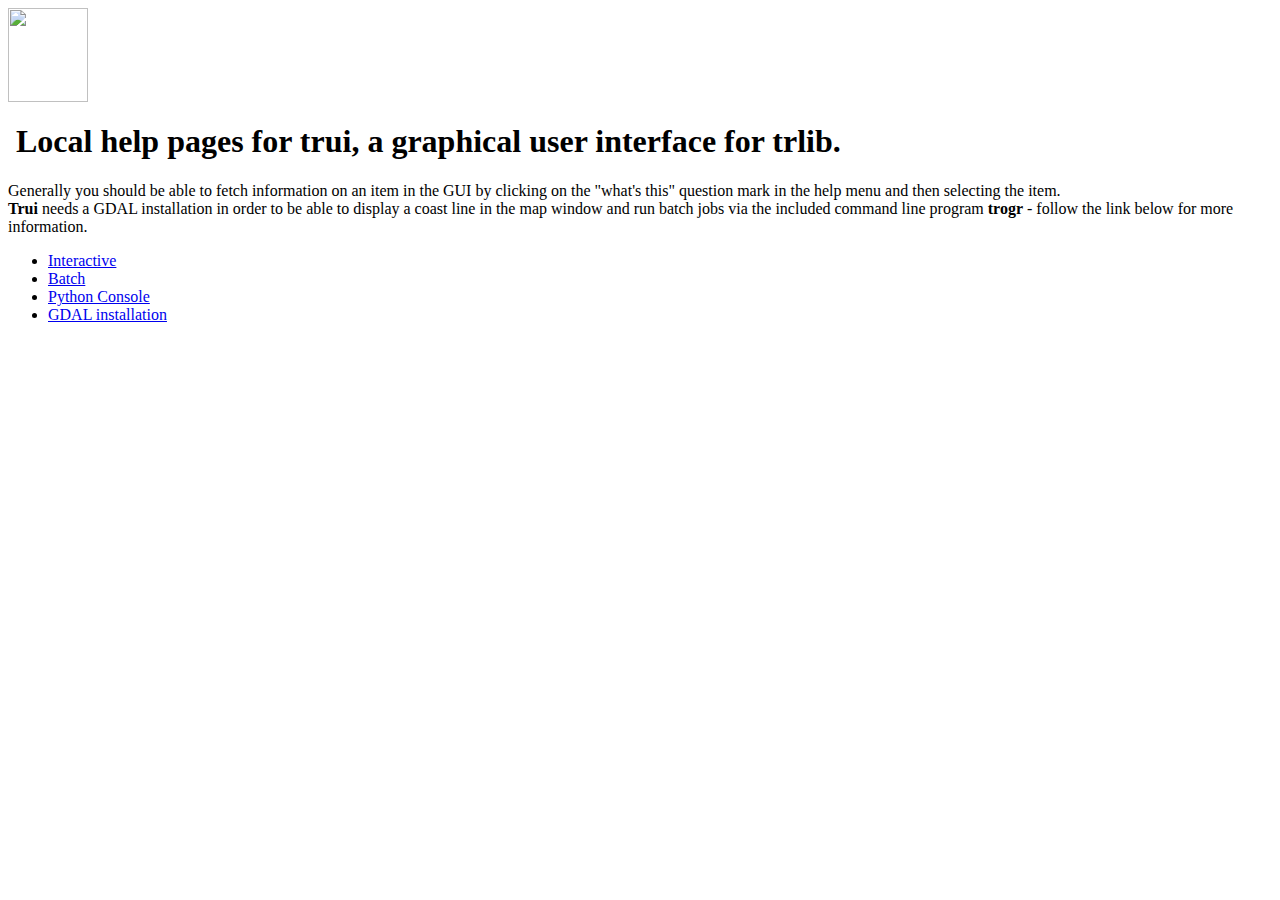
==== doc/index.html @ 3a38ccf2 "Doc changes - again" ====
<!DOCTYPE html PUBLIC "-//W3C//DTD HTML 4.01 Transitional//EN">
<html>
  <head>
    <meta content="text/html; charset=ISO-8859-1"
      http-equiv="Content-Type">
    <title>GSTtrans help page</title>
    <meta content="simlk" name="author">
  </head>
  <body>
    <h1><img alt="" src="../icon.png" height="94" width="80"><br>
    </h1>
    <h1>&nbsp;Local help pages for trui, a graphical user interface for
      trlib.<br>
    </h1>
    <p>Generally you should be able to fetch information on an item in
      the GUI by clicking on the "what's this" question mark in the help
      menu and then selecting the item.<br>
      <b>Trui</b> needs a GDAL installation in order to be able to
      display a coast line in the map window and run batch jobs via the
      included command line program <b>trogr</b> - follow the link
      below for more information.<br>
    </p>
    <ul>
      <li> <a href="interactive.html">Interactive</a></li>
      <li><a href="batch.html">Batch</a></li>
      <li><a href="python_console.html">Python Console</a></li>
      <li><a href="gdal_installation.html">GDAL installation</a><br>
      </li>
    </ul>
  </body>
</html>
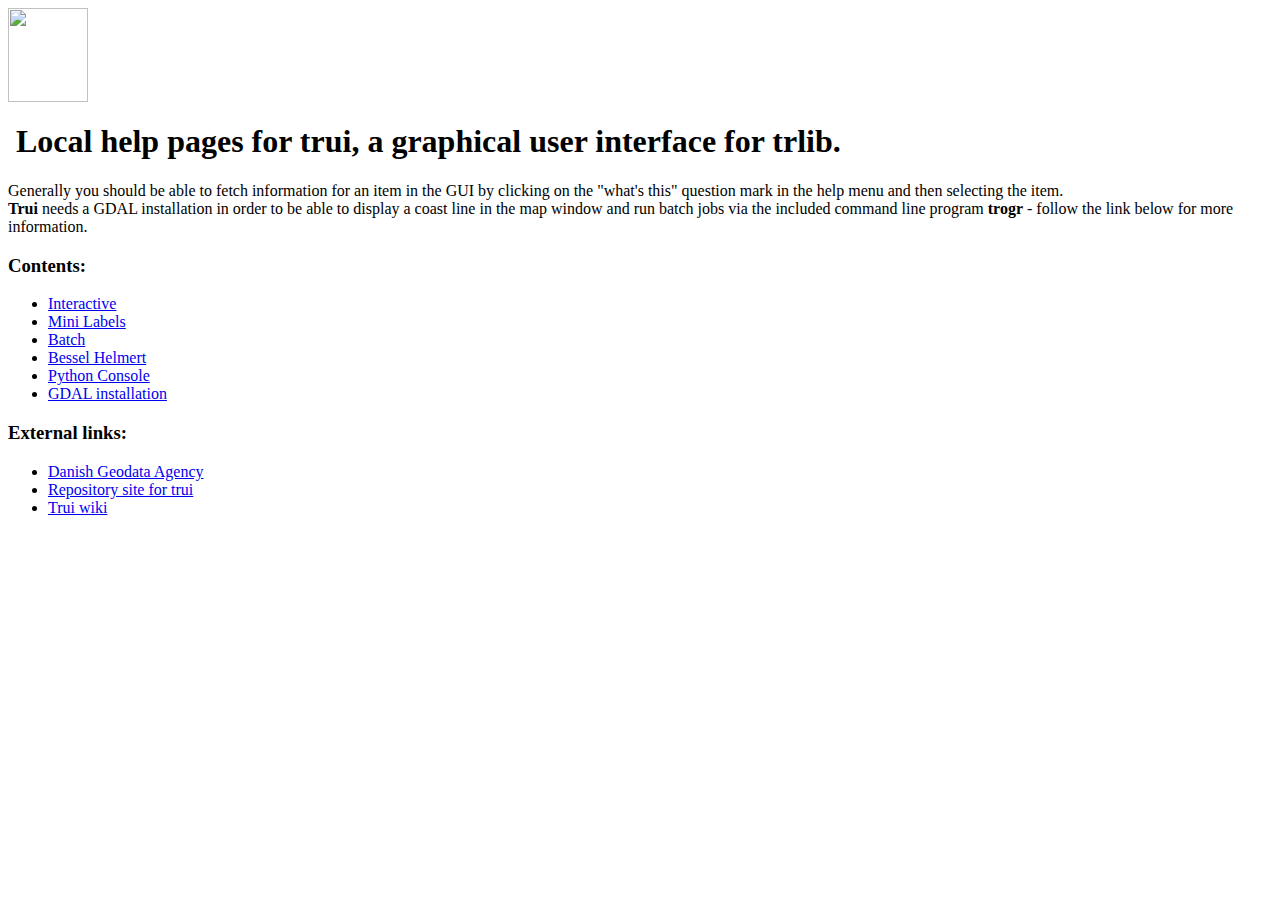
==== commit 61f3d65f: "Doc changes" ====
--- a/doc/index.html
+++ b/doc/index.html
@@ -12,7 +12,7 @@
     <h1>&nbsp;Local help pages for trui, a graphical user interface for
       trlib.<br>
     </h1>
-    <p>Generally you should be able to fetch information on an item in
+    <p>Generally you should be able to fetch information for an item in
       the GUI by clicking on the "what's this" question mark in the help
       menu and then selecting the item.<br>
       <b>Trui</b> needs a GDAL installation in order to be able to
@@ -20,12 +20,28 @@
       included command line program <b>trogr</b> - follow the link
       below for more information.<br>
     </p>
+    <h3>Contents:<br>
+    </h3>
     <ul>
       <li> <a href="interactive.html">Interactive</a></li>
+      <li><a href="mini_labels.html">Mini Labels</a><br>
+      </li>
       <li><a href="batch.html">Batch</a></li>
+      <li><a href="bessel_helmert.html">Bessel Helmert</a><br>
+      </li>
       <li><a href="python_console.html">Python Console</a></li>
-      <li><a href="gdal_installation.html">GDAL installation</a><br>
+      <li><a href="gdal_installation.html">GDAL installation</a></li>
+    </ul>
+    <h3>External links:</h3>
+    <ul>
+      <li><a href="http://gst.dk">Danish Geodata Agency</a></li>
+      <li><a href="https://bitbucket.org/KMS/trui">Repository site for
+          trui <br>
+        </a></li>
+      <li><a href="https://bitbucket.org/KMS/trui/wiki/Home">Trui wiki</a><br>
       </li>
+    </ul>
+    <ul>
     </ul>
   </body>
 </html>
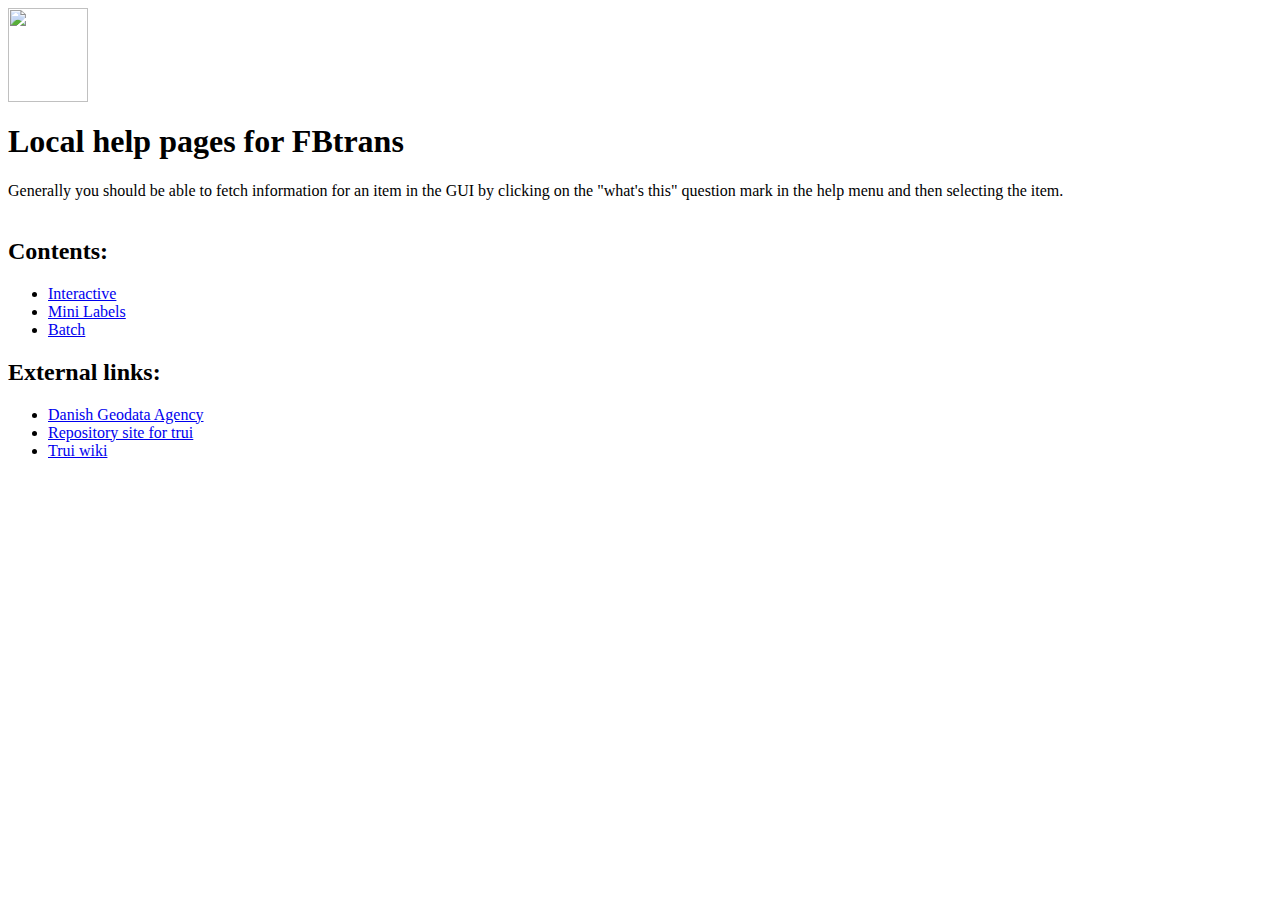
==== commit 783b231d: "doc changes on FB branch" ====
--- a/doc/index.html
+++ b/doc/index.html
@@ -1,38 +1,32 @@
 <!DOCTYPE html PUBLIC "-//W3C//DTD HTML 4.01 Transitional//EN">
 <html>
   <head>
-    <meta content="text/html; charset=ISO-8859-1"
+    <meta content="text/html; charset=windows-1252"
       http-equiv="Content-Type">
-    <title>GSTtrans help page</title>
-    <meta content="simlk" name="author">
+    <title>FBtrans help page</title>
+    <meta content="simlk@gst.dk" name="author">
+    <meta content="Help page for FBtrans" name="description">
   </head>
   <body>
     <h1><img alt="" src="../icon.png" height="94" width="80"><br>
     </h1>
-    <h1>&nbsp;Local help pages for trui, a graphical user interface for
-      trlib.<br>
+    <h1>Local help pages for FBtrans<br>
     </h1>
     <p>Generally you should be able to fetch information for an item in
       the GUI by clicking on the "what's this" question mark in the help
       menu and then selecting the item.<br>
-      <b>Trui</b> needs a GDAL installation in order to be able to
-      display a coast line in the map window and run batch jobs via the
-      included command line program <b>trogr</b> - follow the link
-      below for more information.<br>
+      <br>
     </p>
-    <h3>Contents:<br>
-    </h3>
+    <h2>Contents:</h2>
+    <p></p>
+    <h2> </h2>
     <ul>
       <li> <a href="interactive.html">Interactive</a></li>
       <li><a href="mini_labels.html">Mini Labels</a><br>
       </li>
       <li><a href="batch.html">Batch</a></li>
-      <li><a href="bessel_helmert.html">Bessel Helmert</a><br>
-      </li>
-      <li><a href="python_console.html">Python Console</a></li>
-      <li><a href="gdal_installation.html">GDAL installation</a></li>
     </ul>
-    <h3>External links:</h3>
+    <h2>External links:</h2>
     <ul>
       <li><a href="http://gst.dk">Danish Geodata Agency</a></li>
       <li><a href="https://bitbucket.org/KMS/trui">Repository site for
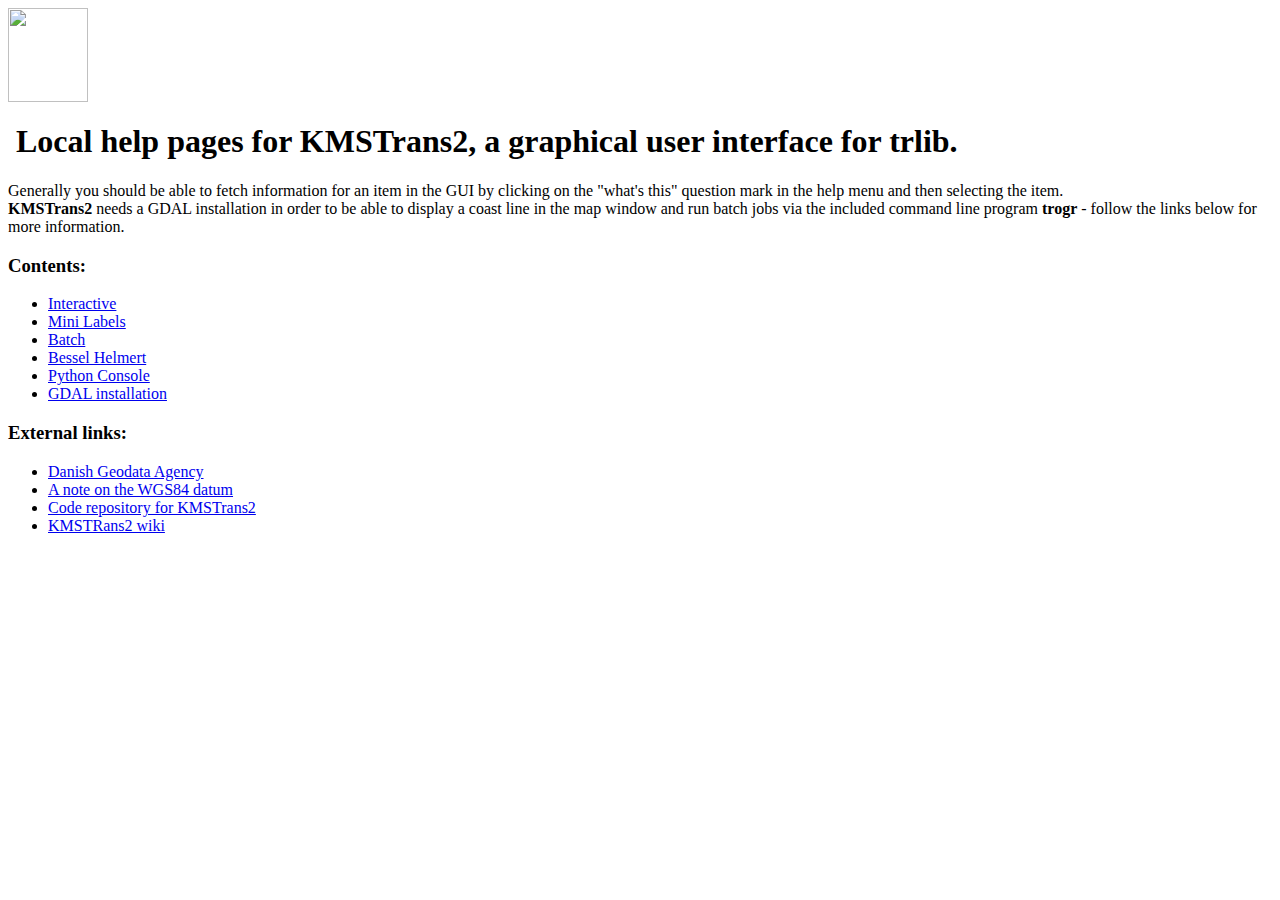
==== commit 03501dfb: "Doc updates" ====
--- a/doc/index.html
+++ b/doc/index.html
@@ -3,36 +3,44 @@
   <head>
     <meta content="text/html; charset=windows-1252"
       http-equiv="Content-Type">
-    <title>FBtrans help page</title>
-    <meta content="simlk@gst.dk" name="author">
-    <meta content="Help page for FBtrans" name="description">
+    <title>KMSTrans2 aka TRUI help pages</title>
+    <meta content="simlk" name="author">
   </head>
   <body>
     <h1><img alt="" src="../icon.png" height="94" width="80"><br>
     </h1>
-    <h1>Local help pages for FBtrans<br>
+    <h1>&nbsp;Local help pages for KMSTrans2, a graphical user interface
+      for trlib.<br>
     </h1>
     <p>Generally you should be able to fetch information for an item in
       the GUI by clicking on the "what's this" question mark in the help
       menu and then selecting the item.<br>
-      <br>
+      <b>KMSTrans2 </b>needs a GDAL installation in order to be able to
+      display a coast line in the map window and run batch jobs via the
+      included command line program <b>trogr</b> - follow the links
+      below for more information.<br>
     </p>
-    <h2>Contents:</h2>
-    <p></p>
-    <h2> </h2>
+    <h3>Contents:<br>
+    </h3>
     <ul>
       <li> <a href="interactive.html">Interactive</a></li>
       <li><a href="mini_labels.html">Mini Labels</a><br>
       </li>
       <li><a href="batch.html">Batch</a></li>
+      <li><a href="bessel_helmert.html">Bessel Helmert</a><br>
+      </li>
+      <li><a href="python_console.html">Python Console</a></li>
+      <li><a href="gdal_installation.html">GDAL installation</a></li>
     </ul>
-    <h2>External links:</h2>
+    <h3>External links:</h3>
     <ul>
       <li><a href="http://gst.dk">Danish Geodata Agency</a></li>
-      <li><a href="https://bitbucket.org/KMS/trui">Repository site for
-          trui <br>
-        </a></li>
-      <li><a href="https://bitbucket.org/KMS/trui/wiki/Home">Trui wiki</a><br>
+      <li><a href="https://bitbucket.org/KMS/trlib/wiki/WGS84">A note on
+          the WGS84 datum</a></li>
+      <li><a href="https://bitbucket.org/KMS/kmstrans">Code repository
+          for KMSTrans2</a></li>
+      <li><a href="https://bitbucket.org/KMS/kmstrans/wiki/Home">KMSTRans2
+          wiki</a> <br>
       </li>
     </ul>
     <ul>
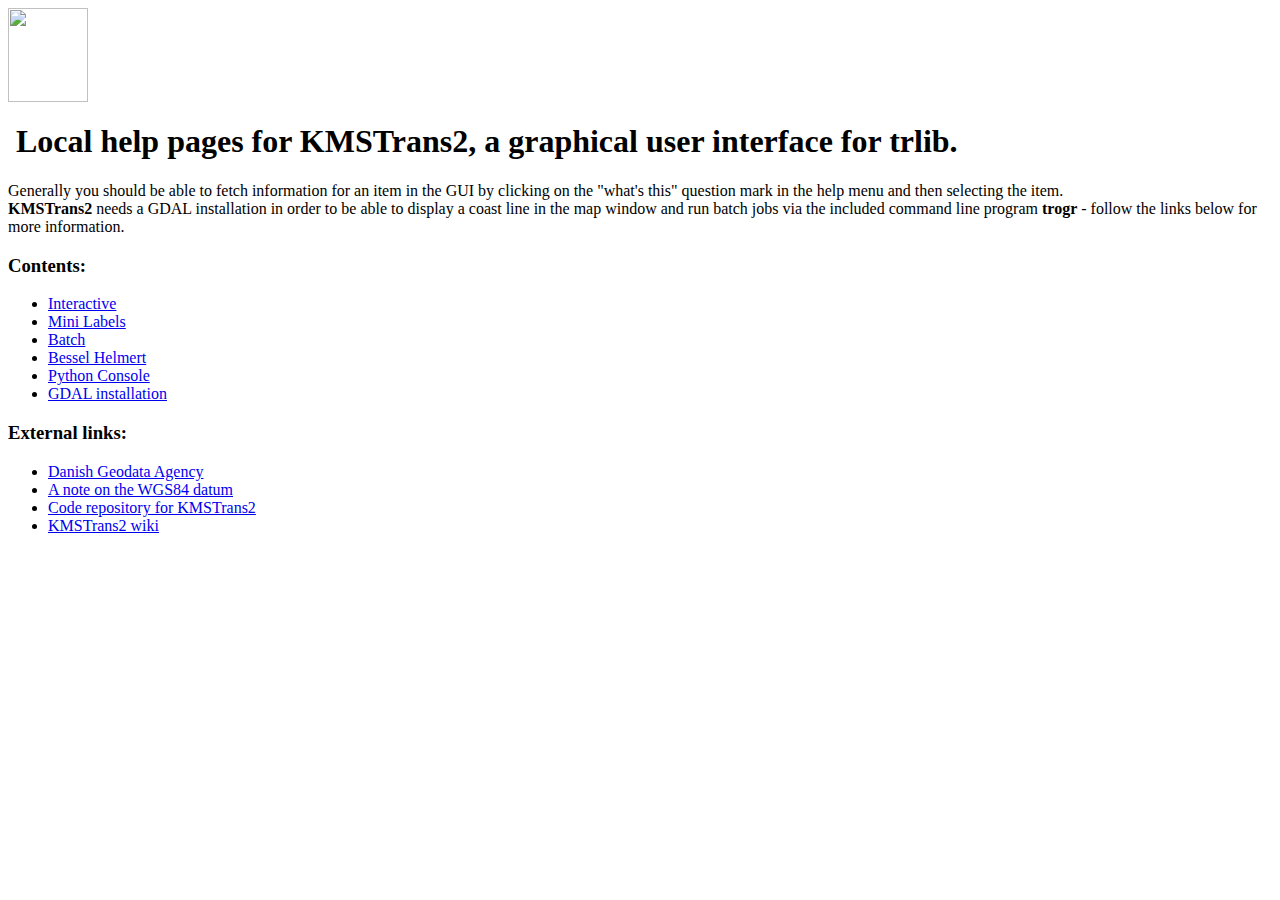
==== commit 0315e9f9: "Doc fix" ====
--- a/doc/index.html
+++ b/doc/index.html
@@ -39,7 +39,8 @@
           the WGS84 datum</a></li>
       <li><a href="https://bitbucket.org/KMS/kmstrans">Code repository
           for KMSTrans2</a></li>
-      <li><a href="https://bitbucket.org/KMS/kmstrans/wiki/Home">KMSTRans2
+      <li><a href="https://bitbucket.org/KMS/kmstrans/wiki/Home">KMSTrans2
+
           wiki</a> <br>
       </li>
     </ul>
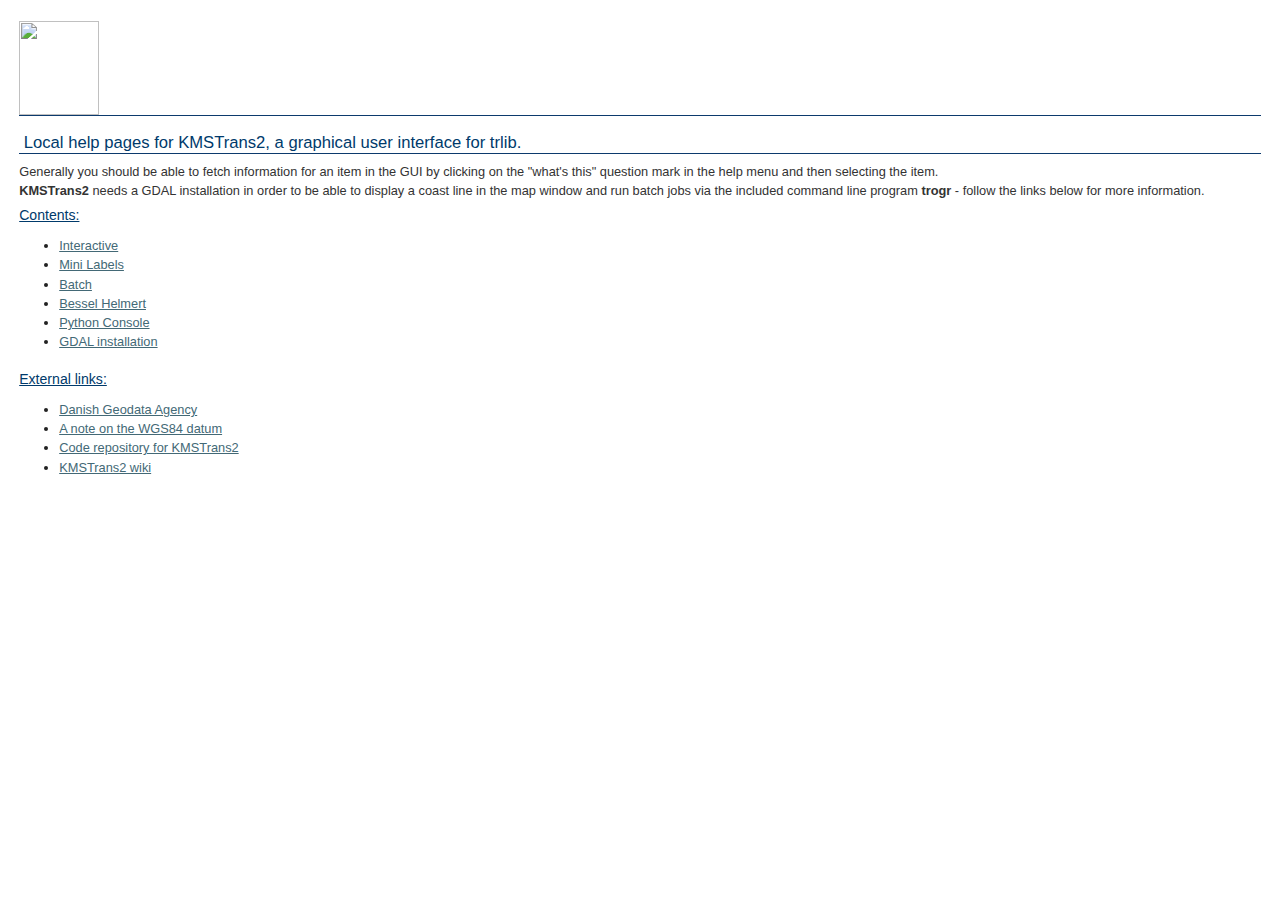
==== commit b1a80d79: "Doc - added css" ====
--- a/doc/index.html
+++ b/doc/index.html
@@ -5,6 +5,7 @@
       http-equiv="Content-Type">
     <title>KMSTrans2 aka TRUI help pages</title>
     <meta content="simlk" name="author">
+    <link rel="stylesheet" type="text/css" href="css/style.css">
   </head>
   <body>
     <h1><img alt="" src="../icon.png" height="94" width="80"><br>
@@ -40,6 +41,8 @@
       <li><a href="https://bitbucket.org/KMS/kmstrans">Code repository
           for KMSTrans2</a></li>
       <li><a href="https://bitbucket.org/KMS/kmstrans/wiki/Home">KMSTrans2
+
+
 
           wiki</a> <br>
       </li>
--- a/doc/css/style.css
+++ b/doc/css/style.css
@@ -0,0 +1,173 @@
+/**
+ * CSS Reset
+ * From Blueprint reset.css
+ * http://blueprintcss.googlecode.com
+ */
+html, body, div, span, object, iframe, h1, h2, h3, h4, h5, h6, p, blockquote, pre, a, abbr, acronym, address, code, del, dfn, em, img, q, dl, dt, dd, fieldset, form, label, legend, table, caption, tbody, tfoot, thead, tr, th, td {color:#333333;margin:0;padding:0;border:0;font-weight:inherit;font-style:inherit;font-size:100%;font-family:inherit;vertical-align:baseline;}
+body {line-height:1.5;}
+table {border-collapse:separate;border-spacing:0;}
+caption, th, td {text-align:left;font-weight:normal;}
+table, td, th {vertical-align:middle;}
+blockquote:before, blockquote:after, q:before, q:after {content:"";}
+blockquote, q {quotes:"" "";}
+a img {border:none;}
+
+/**
+ * Basic Typography
+ */
+body {
+    font-family: "Lucida Grande", Verdana, Geneva, Lucida, Arial, Helvetica, sans-serif;
+    font-size: 80%;
+    color: #222;
+    background: #fff;
+    margin: 1em 1.5em;
+}
+pre, code {
+    /* fixed width font */
+    padding: 10px;
+    padding-bottom: 0;
+    border: 1px silver dashed;
+    background-color: #f5f5ff;
+    font-family: monospace;
+    font-size: 12px;
+    margin: 10px;
+}
+#shortdesc {
+    margin-bottom: 10px;
+}
+
+a[href] {
+    color: #436976;
+    background-color: transparent;
+}
+h1, h2, h3, h4, h5, h6 {
+    color: #003a6b;
+    background-color: transparent;
+    font: 100% 'Lucida Grande', Verdana, Geneva, Lucida, Arial, Helvetica, sans-serif;
+    margin: 0;
+    padding-top: 0.5em;
+}
+h1 {
+    font-size: 130%;
+    margin-bottom: 0.5em;
+    border-bottom: 1px solid #0C3A6D;
+}
+h2 {
+    font-size: 120%;
+    margin-bottom: 0.5em;
+    border-bottom: 1px solid #aaa;
+}
+h3 {
+    font-size: 110%;
+    margin-bottom: 0.5em;
+    text-decoration: underline;
+}
+h4 {
+    font-size: 100%;
+    font-weight: bold;
+}
+h5 {
+    font-size: 100%;
+    font-weight: bold;
+}
+h6 {
+    font-size: 80%;
+    font-weight: bold;
+}
+
+/**
+ * Map Examples Specific
+ */
+.smallmap {
+    width: 512px;
+    height: 256px;
+    border: 1px solid #ccc;
+}
+#tags {
+    display: none;
+}
+
+#docs p {
+    margin-bottom: 0.5em;
+}
+/* mobile specific */
+@media only screen and (max-width: 600px) {
+    body {
+        height           : 100%;
+        margin           : 0;
+        padding          : 0;
+        width            : 100%;
+    }
+    #map {
+        background : #7391ad;
+        width      : 100%;
+    }
+    #map {
+        border : 0;
+        height : 250px;
+    }
+    #title {
+        font-size   : 1.3em;
+        line-height : 2em;
+        text-indent : 1em;
+        margin      : 0;
+        padding     : 0;
+    }
+    #docs {
+        bottom     : 0;
+        padding    : 1em;
+    }
+    #shortdesc {
+        color      : #aaa;
+        font-size  : 0.8em;
+        padding    : 1em;
+        text-align : right;
+    }
+    #tags {
+        display : none;
+    }
+}
+@media only screen and (orientation: landscape) and (max-width: 600px) {
+    #shortdesc {
+       float: right;
+       width: 25%;
+    }
+    #map {
+        width: 70%;
+    }
+    #docs {
+        font-size: 12px;
+    }
+}
+body {
+    -webkit-text-size-adjust: none;
+}
+
+#minus
+{
+    cursor: pointer;
+    position: absolute;
+    top: 95px;
+    left: 30px;
+    z-index: 1000;
+    width:30px;
+    height:22px;
+    background-image: url(../images/minus.png);
+     opacity: 0.80;  /* FF */
+	filter: alpha(opacity=80);  /* IE5-7 */ 
+	-ms-filter: "progid:DXImageTransform.Microsoft.Alpha(Opacity=80)";  /* IE8 */    
+}
+#plus
+{
+    cursor: pointer;
+    left: 30px;
+    position: absolute;
+    top: 70px;
+    width:30px;
+    height:22px;
+    background-image: url(../images/plus.png);
+    z-index: 1000;
+    opacity: 0.80;  /* FF */
+	filter: alpha(opacity=80);  /* IE5-7 */ 
+	-ms-filter: "progid:DXImageTransform.Microsoft.Alpha(Opacity=80)";  /* IE8 */
+}
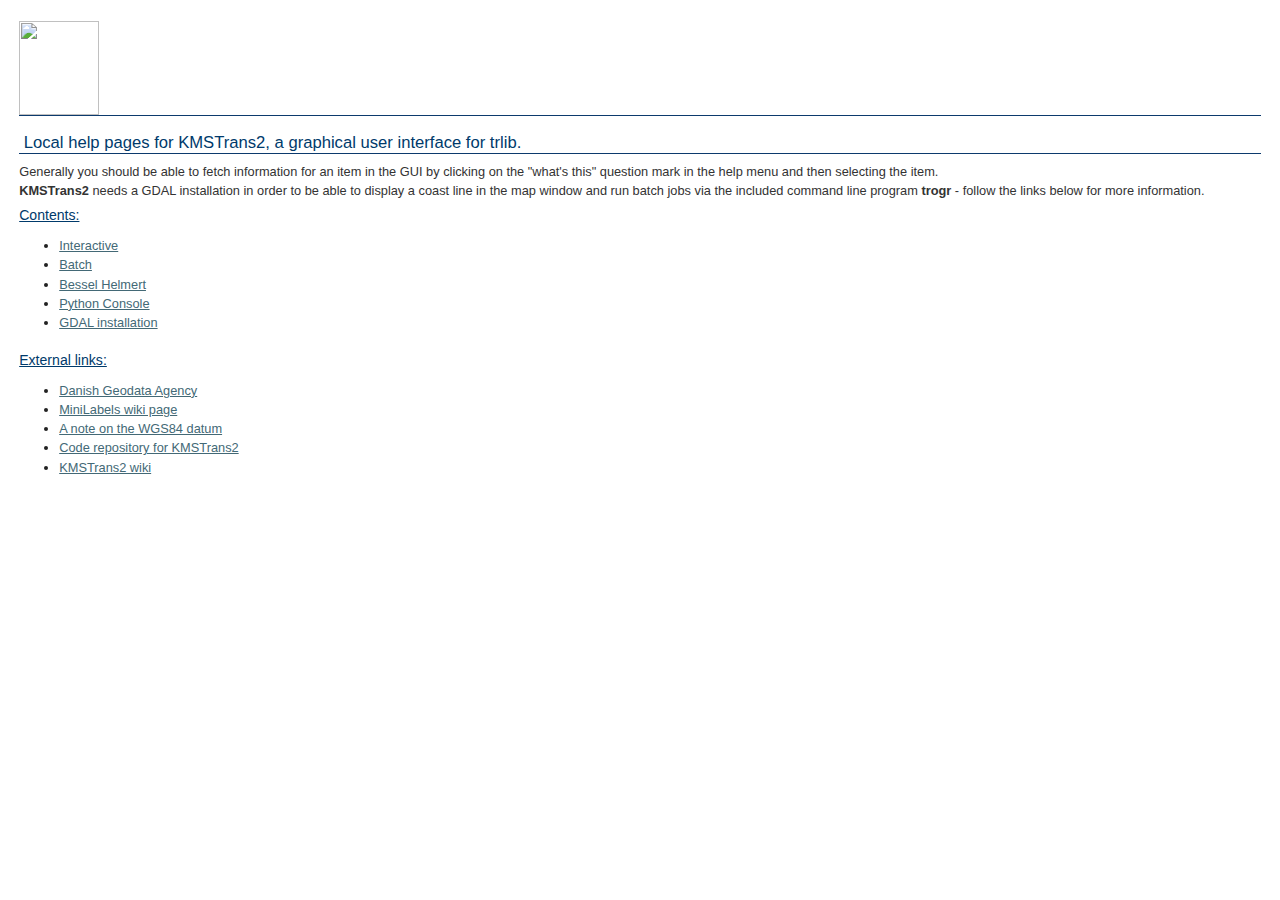
==== commit 9d5cc35b: "Minor fixes and foxes" ====
--- a/doc/index.html
+++ b/doc/index.html
@@ -25,8 +25,6 @@
     </h3>
     <ul>
       <li> <a href="interactive.html">Interactive</a></li>
-      <li><a href="mini_labels.html">Mini Labels</a><br>
-      </li>
       <li><a href="batch.html">Batch</a></li>
       <li><a href="bessel_helmert.html">Bessel Helmert</a><br>
       </li>
@@ -36,11 +34,15 @@
     <h3>External links:</h3>
     <ul>
       <li><a href="http://gst.dk">Danish Geodata Agency</a></li>
+      <li><a href="https://bitbucket.org/KMS/trlib/wiki/mini_labels">MiniLabels
+          wiki page</a><br>
+      </li>
       <li><a href="https://bitbucket.org/KMS/trlib/wiki/WGS84">A note on
           the WGS84 datum</a></li>
       <li><a href="https://bitbucket.org/KMS/kmstrans">Code repository
           for KMSTrans2</a></li>
       <li><a href="https://bitbucket.org/KMS/kmstrans/wiki/Home">KMSTrans2
+
 
 
 
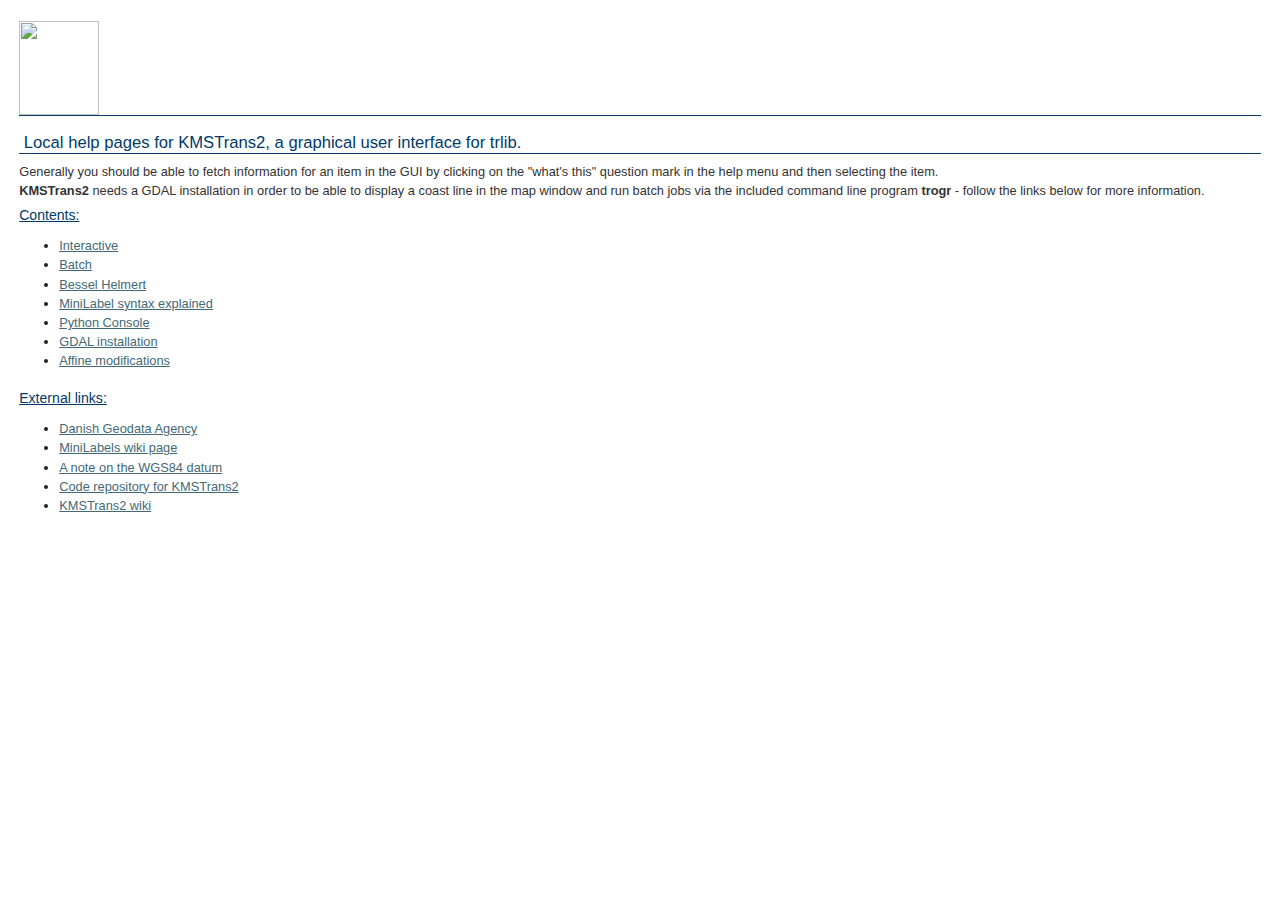
==== commit 61d31836: "doc changes" ====
--- a/doc/index.html
+++ b/doc/index.html
@@ -8,7 +8,7 @@
     <link rel="stylesheet" type="text/css" href="css/style.css">
   </head>
   <body>
-    <h1><img alt="" src="../icon.png" height="94" width="80"><br>
+    <h1><img alt="" src="./images/icon.png" height="94" width="80"><br>
     </h1>
     <h1>&nbsp;Local help pages for KMSTrans2, a graphical user interface
       for trlib.<br>
@@ -26,10 +26,11 @@
     <ul>
       <li> <a href="interactive.html">Interactive</a></li>
       <li><a href="batch.html">Batch</a></li>
-      <li><a href="bessel_helmert.html">Bessel Helmert</a><br>
-      </li>
+      <li><a href="bessel_helmert.html">Bessel Helmert</a></li>
+       <li><a href="mini_labels.html">MiniLabel syntax explained</a></li>
       <li><a href="python_console.html">Python Console</a></li>
       <li><a href="gdal_installation.html">GDAL installation</a></li>
+       <li><a href="affine.html">Affine modifications</a></li>
     </ul>
     <h3>External links:</h3>
     <ul>
--- a/doc/css/style.css
+++ b/doc/css/style.css
@@ -75,99 +75,3 @@
     font-weight: bold;
 }
 
-/**
- * Map Examples Specific
- */
-.smallmap {
-    width: 512px;
-    height: 256px;
-    border: 1px solid #ccc;
-}
-#tags {
-    display: none;
-}
-
-#docs p {
-    margin-bottom: 0.5em;
-}
-/* mobile specific */
-@media only screen and (max-width: 600px) {
-    body {
-        height           : 100%;
-        margin           : 0;
-        padding          : 0;
-        width            : 100%;
-    }
-    #map {
-        background : #7391ad;
-        width      : 100%;
-    }
-    #map {
-        border : 0;
-        height : 250px;
-    }
-    #title {
-        font-size   : 1.3em;
-        line-height : 2em;
-        text-indent : 1em;
-        margin      : 0;
-        padding     : 0;
-    }
-    #docs {
-        bottom     : 0;
-        padding    : 1em;
-    }
-    #shortdesc {
-        color      : #aaa;
-        font-size  : 0.8em;
-        padding    : 1em;
-        text-align : right;
-    }
-    #tags {
-        display : none;
-    }
-}
-@media only screen and (orientation: landscape) and (max-width: 600px) {
-    #shortdesc {
-       float: right;
-       width: 25%;
-    }
-    #map {
-        width: 70%;
-    }
-    #docs {
-        font-size: 12px;
-    }
-}
-body {
-    -webkit-text-size-adjust: none;
-}
-
-#minus
-{
-    cursor: pointer;
-    position: absolute;
-    top: 95px;
-    left: 30px;
-    z-index: 1000;
-    width:30px;
-    height:22px;
-    background-image: url(../images/minus.png);
-     opacity: 0.80;  /* FF */
-	filter: alpha(opacity=80);  /* IE5-7 */ 
-	-ms-filter: "progid:DXImageTransform.Microsoft.Alpha(Opacity=80)";  /* IE8 */    
-}
-#plus
-{
-    cursor: pointer;
-    left: 30px;
-    position: absolute;
-    top: 70px;
-    width:30px;
-    height:22px;
-    background-image: url(../images/plus.png);
-    z-index: 1000;
-    opacity: 0.80;  /* FF */
-	filter: alpha(opacity=80);  /* IE5-7 */ 
-	-ms-filter: "progid:DXImageTransform.Microsoft.Alpha(Opacity=80)";  /* IE8 */
-}
